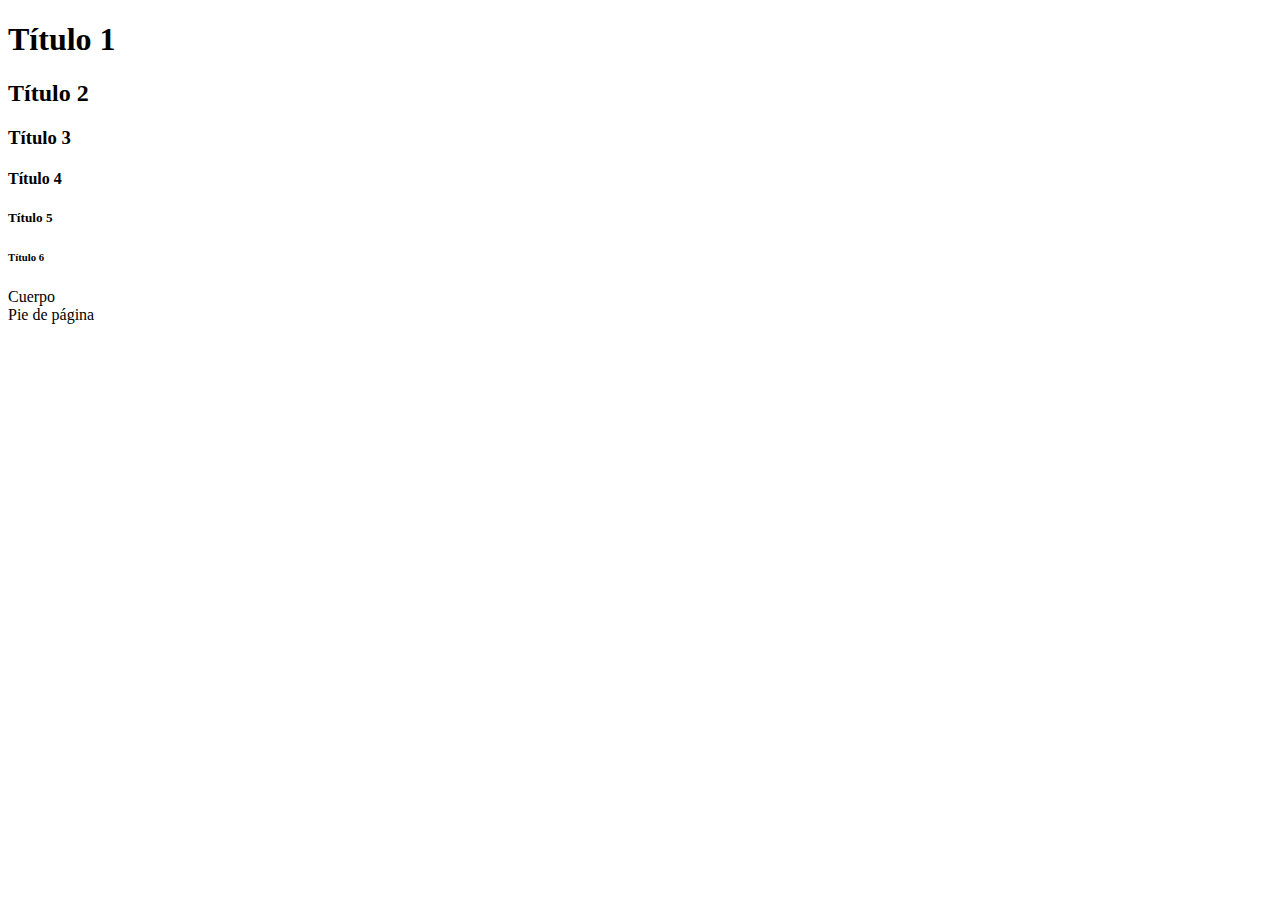
==== Introduccion_html/index.html @ 17f60775 "new directory introduccion_html and add file index.html" ====
<!DOCTYPE html>

<html>

    <!-- Esto es un comentario en HTML -->

    <!-- Cabecera del documento -->
    <head>
        <title>Grupo 33</title>
    </head>

    <!-- Cuerpo del documento -->
    <body>
        <!-- Cabecera de la página -->
        <header>
            <h1>Título 1</h1>
            <h2>Título 2</h2>
            <h3>Título 3</h3>
            <h4>Título 4</h4>
            <h5>Título 5</h5>
            <h6>Título 6</h6>
        </header>
        <!-- Cuerpo de la página -->
        <main>Cuerpo</main>
        <!-- Pie de la página -->
        <footer>Pie de página</footer>
    </body>

</html>
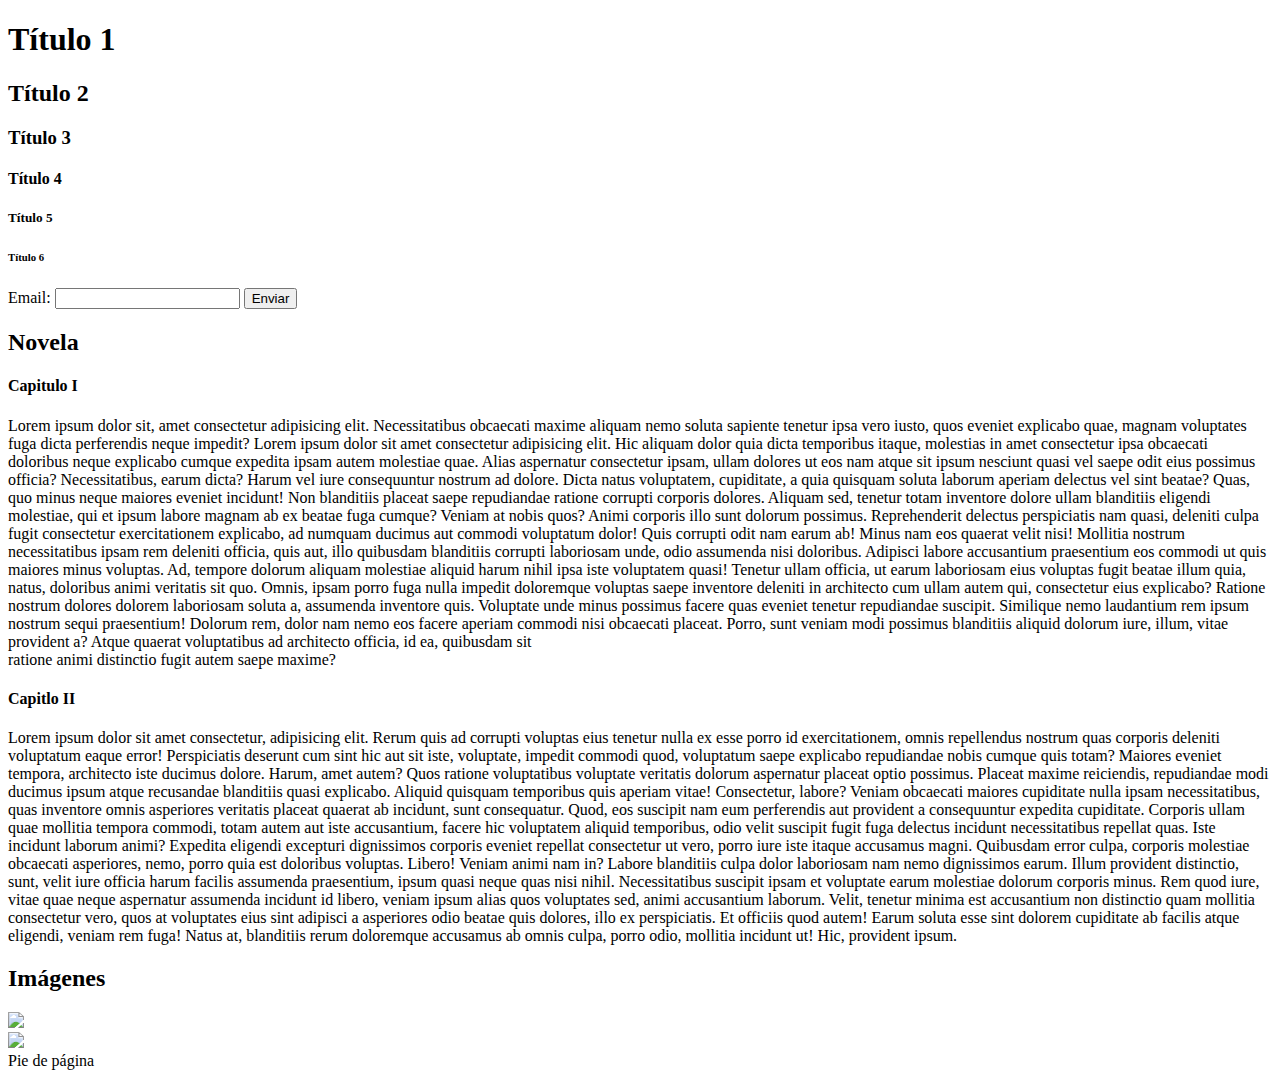
==== commit 19ec45ce: "introduccion_html: add form and img into index.html" ====
--- a/Introduccion_html/index.html
+++ b/Introduccion_html/index.html
@@ -21,7 +21,53 @@
             <h6>Título 6</h6>
         </header>
         <!-- Cuerpo de la página -->
-        <main>Cuerpo</main>
+        <main>
+
+            <!-- Contacto -->
+            <section>
+                <!-- Formulario -->
+                <form>
+                    <label for="input_email">Email:</label>
+                    <input id="input_email" type="text" />
+                    <button type="submit">Enviar</button>
+                </form>
+            </section>
+
+            <h2>Novela</h2>
+            <h4>Capitulo I</h4>
+            <!-- Párrafo -->
+            <p>
+                Lorem ipsum dolor sit, amet consectetur adipisicing elit. Necessitatibus obcaecati maxime aliquam nemo soluta sapiente tenetur ipsa vero iusto, quos eveniet explicabo quae, magnam voluptates fuga dicta perferendis neque impedit?
+                Lorem ipsum dolor sit amet consectetur adipisicing elit. Hic aliquam dolor quia dicta temporibus itaque, molestias in amet consectetur ipsa obcaecati doloribus neque explicabo cumque expedita ipsam autem molestiae quae.
+                Alias aspernatur consectetur ipsam, ullam dolores ut eos nam atque sit ipsum nesciunt quasi vel saepe odit eius possimus officia? Necessitatibus, earum dicta? Harum vel iure consequuntur nostrum ad dolore.
+                Dicta natus voluptatem, cupiditate, a quia quisquam soluta laborum aperiam delectus vel sint beatae? Quas, quo minus neque maiores eveniet incidunt! Non blanditiis placeat saepe repudiandae ratione corrupti corporis dolores.
+                Aliquam sed, tenetur totam inventore dolore ullam blanditiis eligendi molestiae, qui et ipsum labore magnam ab ex beatae fuga cumque? Veniam at nobis quos? Animi corporis illo sunt dolorum possimus.
+                Reprehenderit delectus perspiciatis nam quasi, deleniti culpa fugit consectetur exercitationem explicabo, ad numquam ducimus aut commodi voluptatum dolor! Quis corrupti odit nam earum ab! Minus nam eos quaerat velit nisi!
+                Mollitia nostrum necessitatibus ipsam rem deleniti officia, quis aut, illo quibusdam blanditiis corrupti laboriosam unde, odio assumenda nisi doloribus. Adipisci labore accusantium praesentium eos commodi ut quis maiores minus voluptas.
+                Ad, tempore dolorum aliquam molestiae aliquid harum nihil ipsa iste voluptatem quasi! Tenetur ullam officia, ut earum laboriosam eius voluptas fugit beatae illum quia, natus, doloribus animi veritatis sit quo.
+                Omnis, ipsam porro fuga nulla impedit doloremque voluptas saepe inventore deleniti in architecto cum ullam autem qui, consectetur eius explicabo? Ratione nostrum dolores dolorem laboriosam soluta a, assumenda inventore quis.
+                Voluptate unde minus possimus facere quas eveniet tenetur repudiandae suscipit. Similique nemo laudantium rem ipsum nostrum sequi praesentium! Dolorum rem, dolor nam nemo eos facere aperiam commodi nisi obcaecati placeat.
+                Porro, sunt veniam modi possimus blanditiis aliquid dolorum iure, illum, vitae provident a? Atque quaerat voluptatibus ad architecto officia, id ea, quibusdam sit <br />ratione animi distinctio fugit autem saepe maxime?
+            </p>
+            <h4>Capitlo II</h4>
+            <p>
+                Lorem ipsum dolor sit amet consectetur, adipisicing elit. Rerum quis ad corrupti voluptas eius tenetur nulla ex esse porro id exercitationem, omnis repellendus nostrum quas corporis deleniti voluptatum eaque error!
+                Perspiciatis deserunt cum sint hic aut sit iste, voluptate, impedit commodi quod, voluptatum saepe explicabo repudiandae nobis cumque quis totam? Maiores eveniet tempora, architecto iste ducimus dolore. Harum, amet autem?
+                Quos ratione voluptatibus voluptate veritatis dolorum aspernatur placeat optio possimus. Placeat maxime reiciendis, repudiandae modi ducimus ipsum atque recusandae blanditiis quasi explicabo. Aliquid quisquam temporibus quis aperiam vitae! Consectetur, labore?
+                Veniam obcaecati maiores cupiditate nulla ipsam necessitatibus, quas inventore omnis asperiores veritatis placeat quaerat ab incidunt, sunt consequatur. Quod, eos suscipit nam eum perferendis aut provident a consequuntur expedita cupiditate.
+                Corporis ullam quae mollitia tempora commodi, totam autem aut iste accusantium, facere hic voluptatem aliquid temporibus, odio velit suscipit fugit fuga delectus incidunt necessitatibus repellat quas. Iste incidunt laborum animi?
+                Expedita eligendi excepturi dignissimos corporis eveniet repellat consectetur ut vero, porro iure iste itaque accusamus magni. Quibusdam error culpa, corporis molestiae obcaecati asperiores, nemo, porro quia est doloribus voluptas. Libero!
+                Veniam animi nam in? Labore blanditiis culpa dolor laboriosam nam nemo dignissimos earum. Illum provident distinctio, sunt, velit iure officia harum facilis assumenda praesentium, ipsum quasi neque quas nisi nihil.
+                Necessitatibus suscipit ipsam et voluptate earum molestiae dolorum corporis minus. Rem quod iure, vitae quae neque aspernatur assumenda incidunt id libero, veniam ipsum alias quos voluptates sed, animi accusantium laborum.
+                Velit, tenetur minima est accusantium non distinctio quam mollitia consectetur vero, quos at voluptates eius sint adipisci a asperiores odio beatae quis dolores, illo ex perspiciatis. Et officiis quod autem!
+                Earum soluta esse sint dolorem cupiditate ab facilis atque eligendi, veniam rem fuga! Natus at, blanditiis rerum doloremque accusamus ab omnis culpa, porro odio, mollitia incidunt ut! Hic, provident ipsum.
+            </p>
+            <h2>Imágenes</h2>
+            <img width="200" src="https://avatars.dicebear.com/api/big-smile/:seed.svg" />
+            <br />
+            <img width="200" src="https://avatars.dicebear.com/api/bottts/:seed.svg" />
+
+        </main>
         <!-- Pie de la página -->
         <footer>Pie de página</footer>
     </body>
